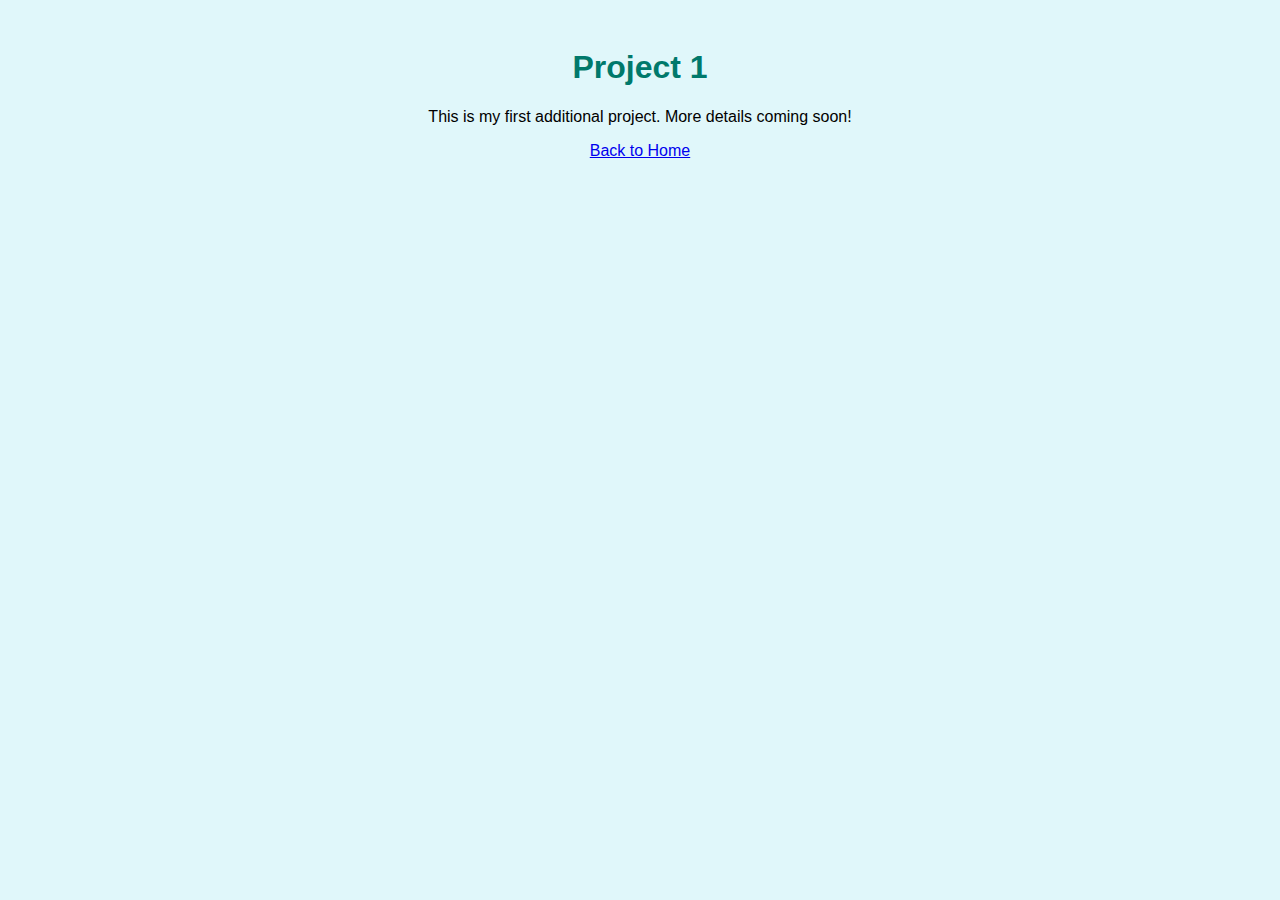
==== Project1/index.html @ 95608f49 "Add multiple projects with subfolders" ====
<!DOCTYPE html>
<html lang="en">
  <head>
    <meta charset="UTF-8" />
    <title>Project 1</title>
    <style>
      body {
        font-family: Arial, sans-serif;
        text-align: center;
        padding: 20px;
        background-color: #e0f7fa;
      }
      h1 {
        color: #00796b;
      }
    </style>
  </head>
  <body>
    <h1>Project 1</h1>
    <p>This is my first additional project. More details coming soon!</p>
    <a href="../index.html">Back to Home</a>
  </body>
</html>
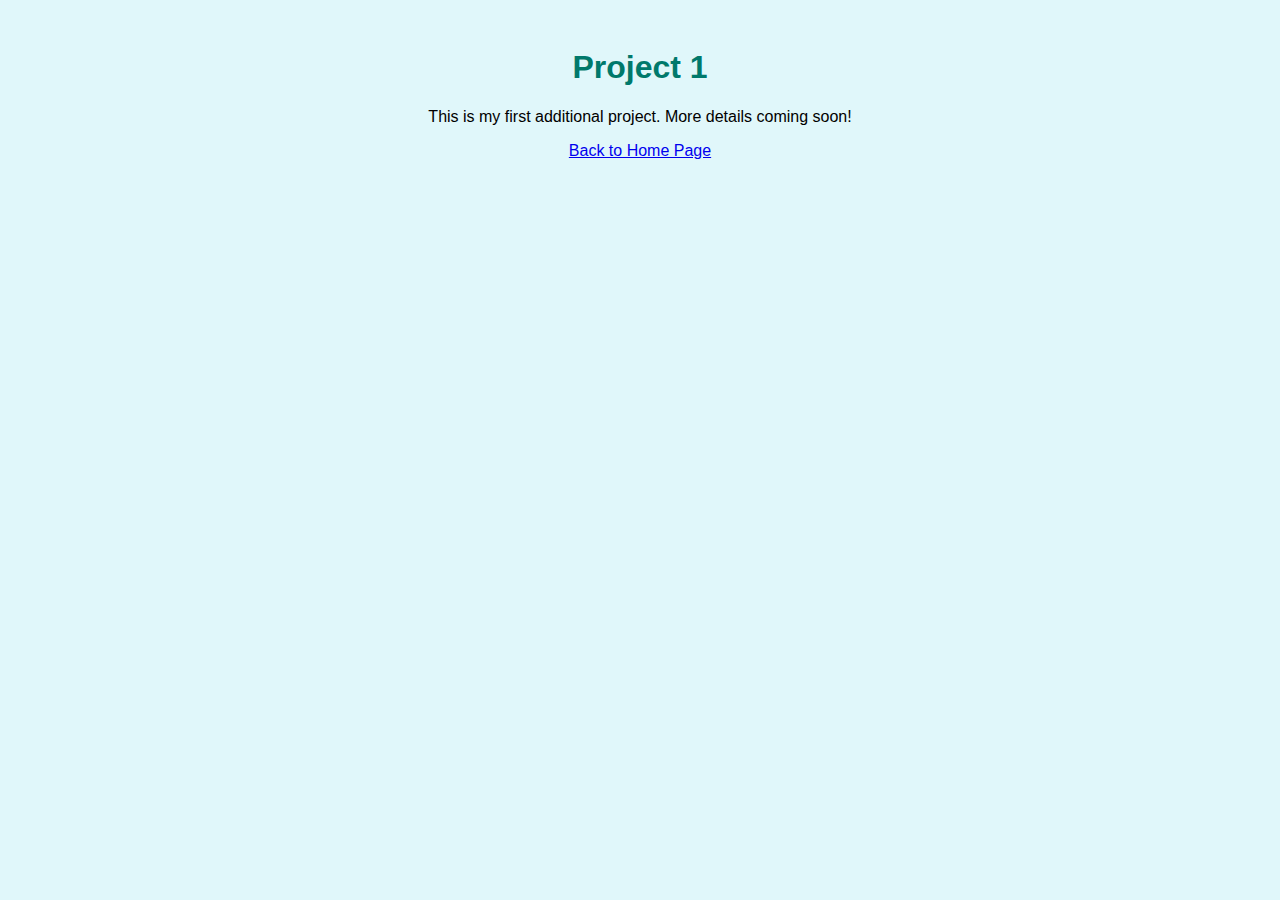
==== commit 901b62b2: "Update navigation links in Project1 and Project2 to point to root index.html" ====
--- a/Project1/index.html
+++ b/Project1/index.html
@@ -18,6 +18,6 @@
   <body>
     <h1>Project 1</h1>
     <p>This is my first additional project. More details coming soon!</p>
-    <a href="../index.html">Back to Home</a>
+    <a href="../index.html">Back to Home Page</a>
   </body>
 </html>
